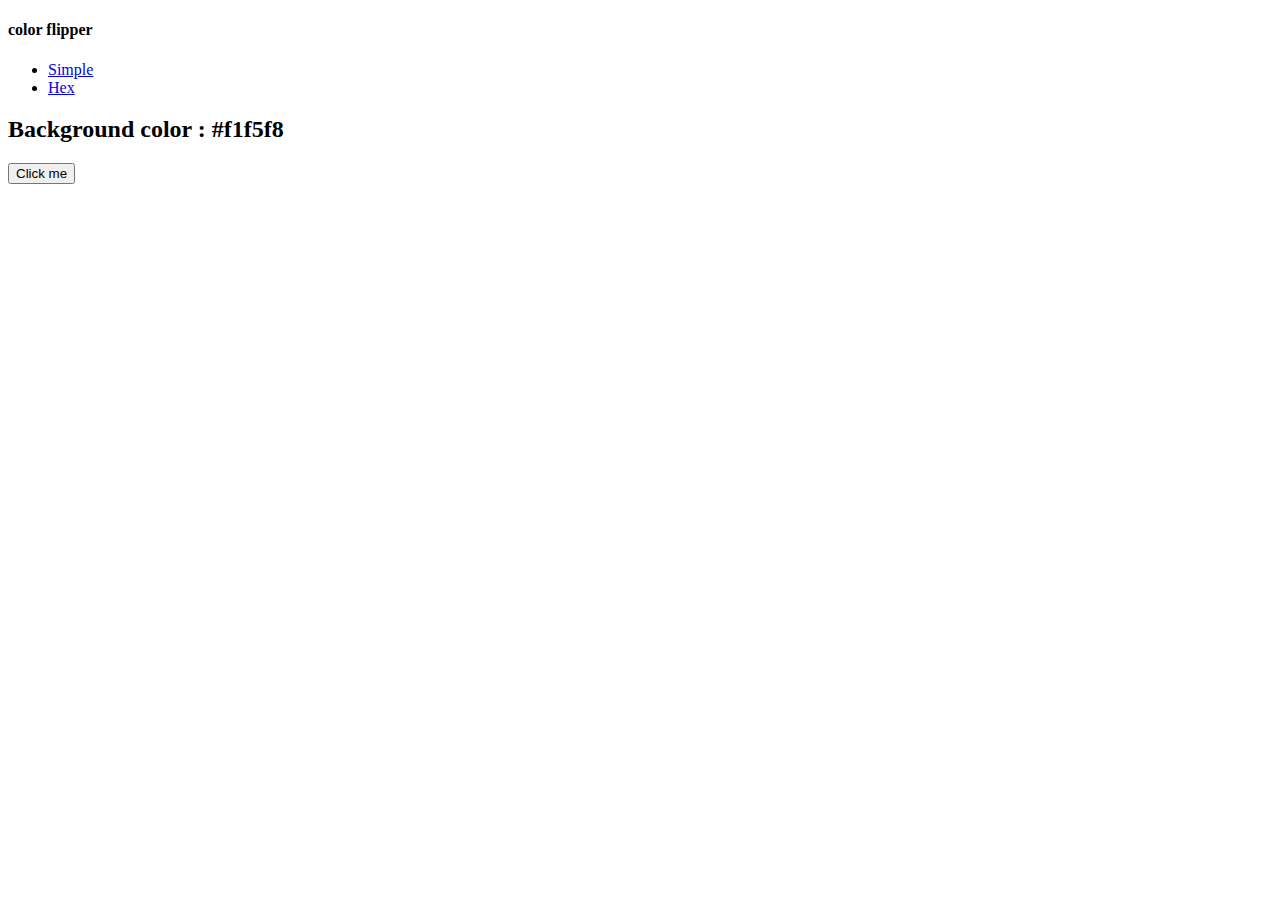
==== index.html @ 25ab379b "➕ Create a HTML squeletonm" ====
<!DOCTYPE html>
<html lang="en">
<head>
    <meta charset="UTF-8">
    <meta name="viewport" content="width=device-width, initial-scale=1.0">
    <title>Color Flipper || Simple</title>
    <link rel="stylesheet" href="style.css">
</head>
<body>
    <nav>
        <div class="nav-center">
            <h4>color flipper</h4>
            <ul class="nav-link">
                <li>
                    <a href="index.html"> Simple </a>
                </li>
                <li>
                    <a href="hex.html"> Hex </a>
                </li>
            </ul>
        </div>
    </nav>
    <main>
        <div class="container">
            <h2>Background color : <span class="color">
                #f1f5f8
            </span></h2>
            <button class="btn btn-hero" id="btn"> Click me </button>
        </div>
    </main>
    
    <script src="app.js"></script>
</body>
</html>
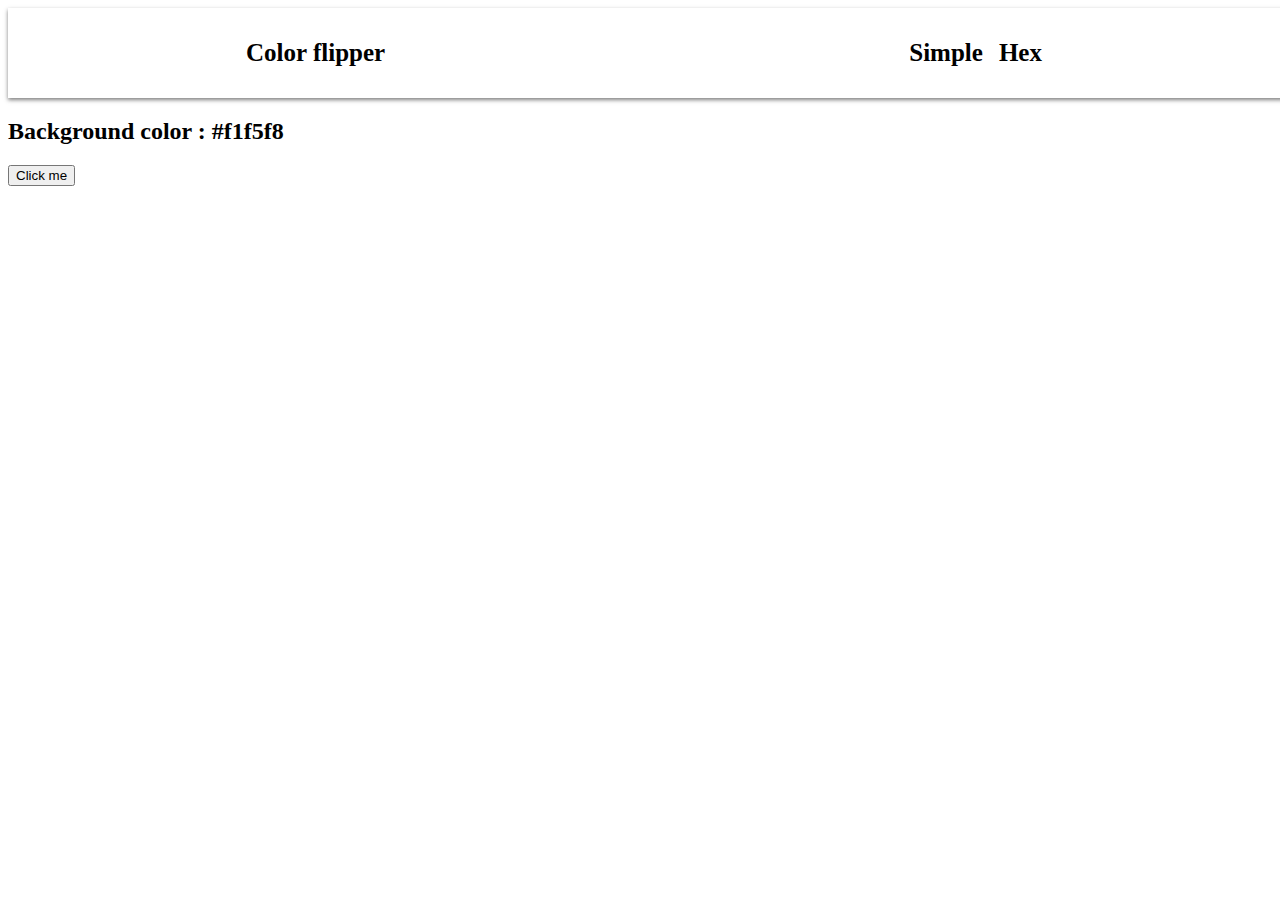
==== commit 334e68dc: "💄 Add styles in a page" ====
--- a/index.html
+++ b/index.html
@@ -4,12 +4,12 @@
     <meta charset="UTF-8">
     <meta name="viewport" content="width=device-width, initial-scale=1.0">
     <title>Color Flipper || Simple</title>
-    <link rel="stylesheet" href="style.css">
+    <link rel="stylesheet" href="styles.css">
 </head>
 <body>
     <nav>
         <div class="nav-center">
-            <h4>color flipper</h4>
+            <h4>Color flipper</h4>
             <ul class="nav-link">
                 <li>
                     <a href="index.html"> Simple </a>
@@ -30,5 +30,6 @@
     </main>
     
     <script src="app.js"></script>
+
 </body>
 </html>--- a/styles.css
+++ b/styles.css
@@ -0,0 +1,25 @@
+.nav-center {
+    display: flex;
+    min-width: 100vw;
+    height: 10vh;
+    justify-content: space-around;
+    align-items: center;
+    box-shadow: 0px 2px 4px rgba(0, 0, 0, 0.5);
+    font-size: 25px;
+    position: relative;
+}
+
+.nav-link {
+    display: flex;
+    list-style:  none;
+}
+
+li {
+    margin: 8px;
+}
+
+a {
+    text-decoration: none;
+    font-weight: bold;
+    color: black;
+}